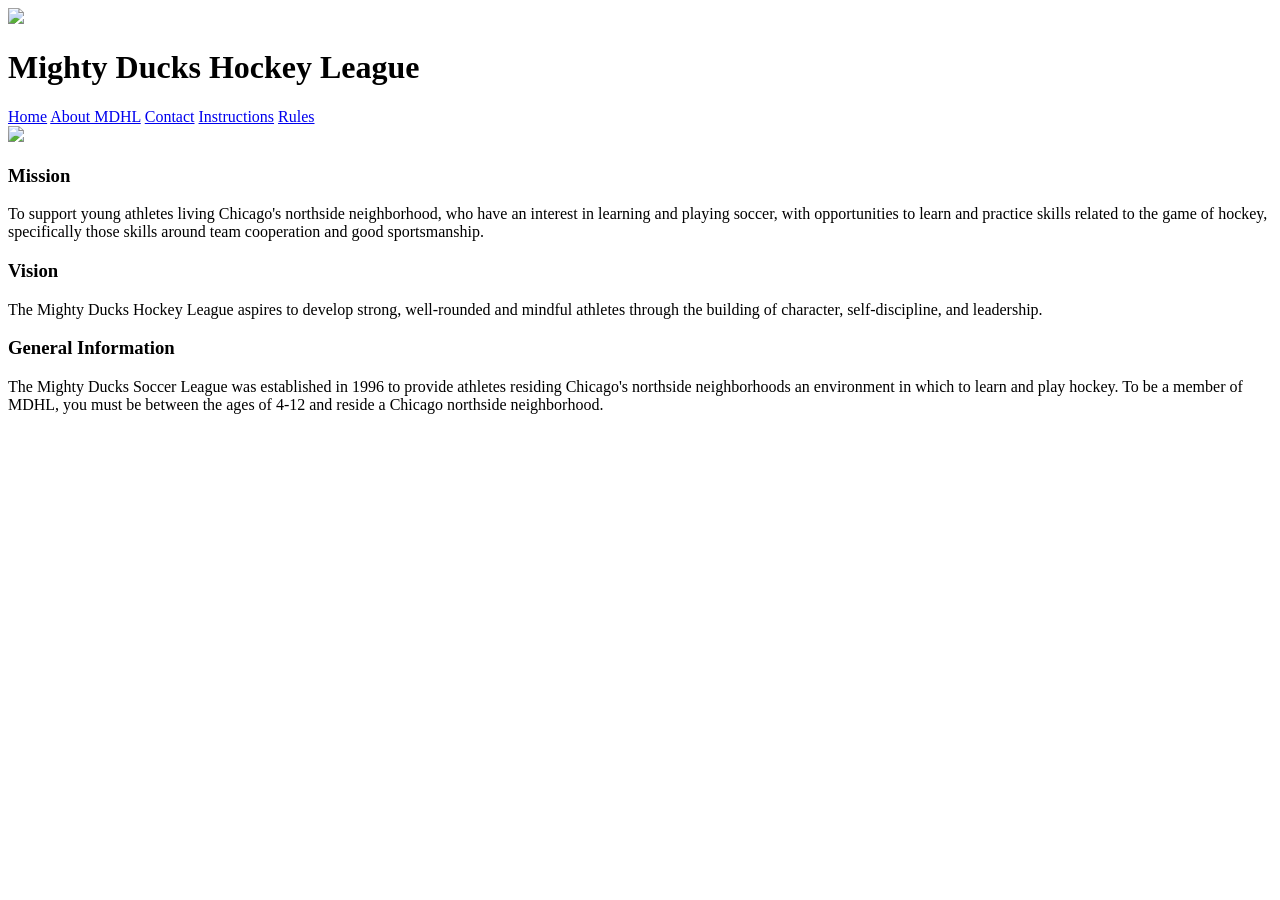
==== About.html @ 573f384e "Add files via upload" ====
<!DOCTYPE html>
<html>
    <head>
        <title>About MDHL</title>
        <link rel="stylesheet" href="assent/style.css">
    </head>
    <body>
        <header>
            <img src="imagenes/Logo_Mighty_ducks-01.png" class="logo">
            <h1>Mighty Ducks Hockey League</h1>
            <nav>
                <a href="index.html">Home</a> 
                <a href="About.html">About MDHL</a> 
                <a href="Contacto.html">Contact</a>
                <a href="gi.html">Instructions</a>
                <a href="rules.html">Rules</a>
            </nav>
        </header>
    <div class="cont">
        <img src="imagenes/hockey  1.jpg" class="imagen1">
            <div class="texto">
                <h3>Mission</h3>
                <p>
                    To support young athletes living Chicago's northside neighborhood,
                    who have an interest in learning and playing soccer, with opportunities
                    to learn and practice skills related to the game of hockey,
                    specifically those skills around team cooperation and good sportsmanship.
                </p>
                <h3>Vision</h3>
                <p>
                    The Mighty Ducks Hockey League aspires to develop strong,
                    well-rounded and mindful athletes through the building
                    of character, self-discipline, and leadership.
                </p>
                <h3>General Information</h3>
                <p>
                    The Mighty Ducks Soccer League was established in 1996
                    to provide athletes residing Chicago's northside neighborhoods
                    an environment in which to learn and play hockey.
                    To be a member of MDHL, you must be between the ages of
                    4-12 and reside a Chicago northside neighborhood.
                </p>
            </div>
        </div>
    </body>
</html>
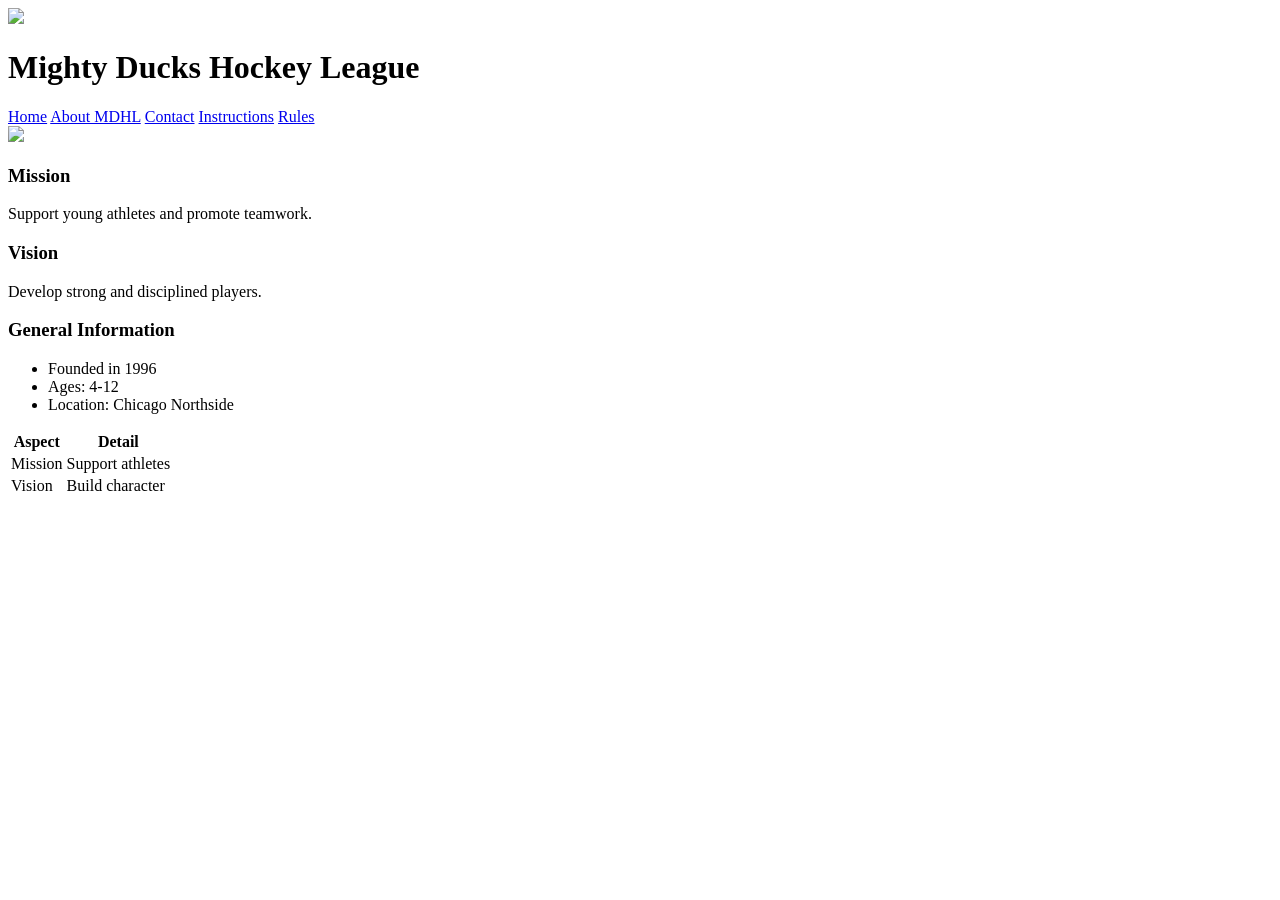
==== commit 49423415: "Add files via upload" ====
--- a/About.html
+++ b/About.html
@@ -1,46 +1,53 @@
 <!DOCTYPE html>
 <html>
-    <head>
-        <title>About MDHL</title>
-        <link rel="stylesheet" href="assent/style.css">
-    </head>
-    <body>
-        <header>
-            <img src="imagenes/Logo_Mighty_ducks-01.png" class="logo">
-            <h1>Mighty Ducks Hockey League</h1>
-            <nav>
-                <a href="index.html">Home</a> 
-                <a href="About.html">About MDHL</a> 
-                <a href="Contacto.html">Contact</a>
-                <a href="gi.html">Instructions</a>
-                <a href="rules.html">Rules</a>
-            </nav>
-        </header>
-    <div class="cont">
-        <img src="imagenes/hockey  1.jpg" class="imagen1">
-            <div class="texto">
-                <h3>Mission</h3>
-                <p>
-                    To support young athletes living Chicago's northside neighborhood,
-                    who have an interest in learning and playing soccer, with opportunities
-                    to learn and practice skills related to the game of hockey,
-                    specifically those skills around team cooperation and good sportsmanship.
-                </p>
-                <h3>Vision</h3>
-                <p>
-                    The Mighty Ducks Hockey League aspires to develop strong,
-                    well-rounded and mindful athletes through the building
-                    of character, self-discipline, and leadership.
-                </p>
-                <h3>General Information</h3>
-                <p>
-                    The Mighty Ducks Soccer League was established in 1996
-                    to provide athletes residing Chicago's northside neighborhoods
-                    an environment in which to learn and play hockey.
-                    To be a member of MDHL, you must be between the ages of
-                    4-12 and reside a Chicago northside neighborhood.
-                </p>
-            </div>
-        </div>
-    </body>
+<head>
+    <title>About MDHL</title>
+    <link rel="stylesheet" href="assent/style.css">
+</head>
+<body>
+
+<header>
+    <img src="imagenes/Logo_Mighty_ducks-01.png" class="logo">
+    <h1>Mighty Ducks Hockey League</h1>
+    <nav>
+        <a href="index.html">Home</a> 
+        <a href="About.html">About MDHL</a> 
+        <a href="Contacto.html">Contact</a>
+        <a href="gi.html">Instructions</a>
+        <a href="rules.html">Rules</a>
+    </nav>
+</header>
+<div class="cont">
+    <img src="imagenes/hockey  1.jpg" class="imagen1">
+
+    <div class="texto">
+        <h3>Mission</h3>
+        <p>Support young athletes and promote teamwork.</p>
+        <h3>Vision</h3>
+        <p>Develop strong and disciplined players.</p>
+        <h3>General Information</h3>
+
+        <ul>
+            <li>Founded in 1996</li>
+            <li>Ages: 4-12</li>
+            <li>Location: Chicago Northside</li>
+        </ul>
+
+        <table>
+            <tr>
+                <th>Aspect</th>
+                <th>Detail</th>
+            </tr>
+            <tr>
+                <td>Mission</td>
+                <td>Support athletes</td>
+            </tr>
+            <tr>
+                <td>Vision</td>
+                <td>Build character</td>
+            </tr>
+        </table>
+    </div>
+</div>
+</body>
 </html>
